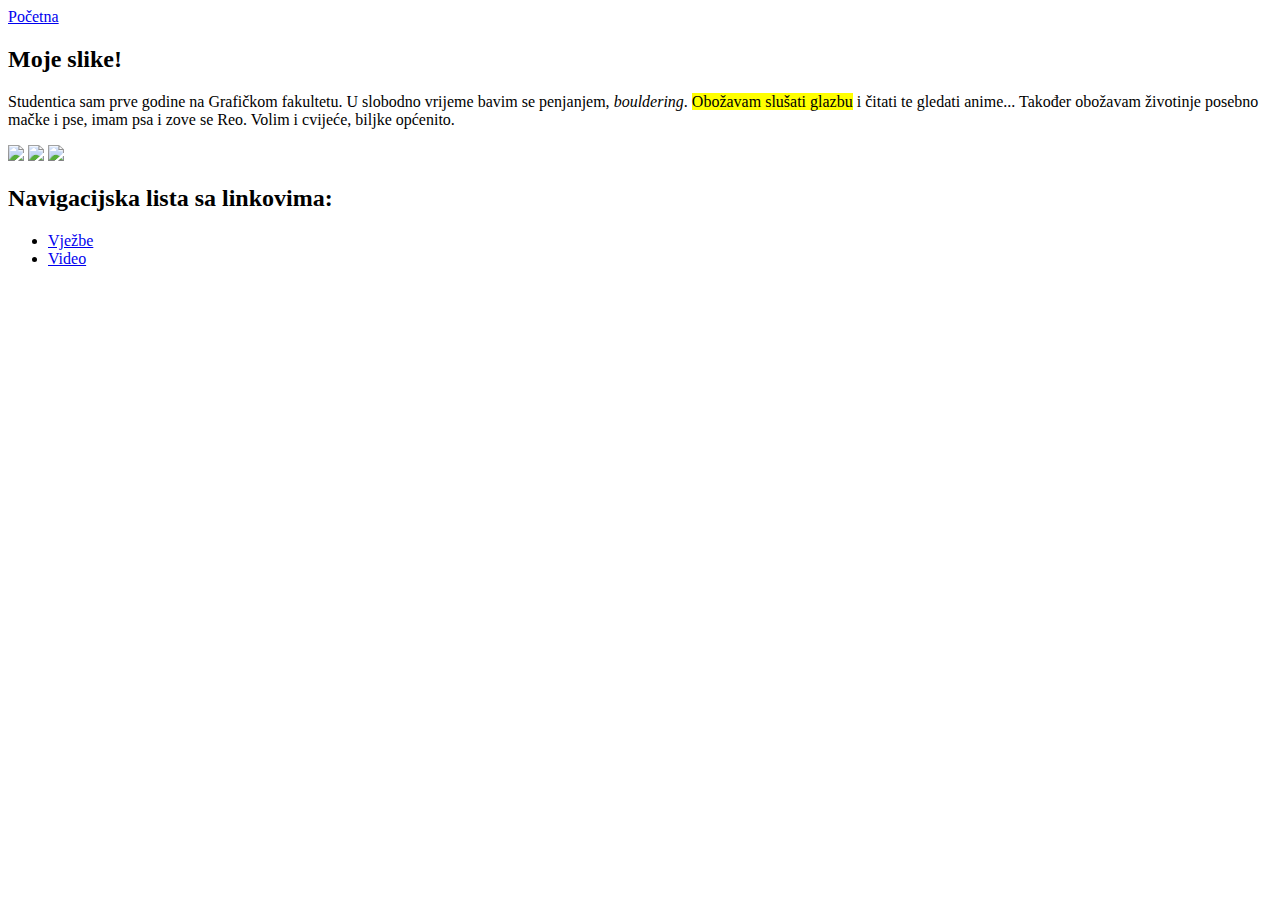
==== o_meni.html @ e13d16d8 "Add files via upload" ====
<!doctype html>
<html>
<head>
<meta charset="utf-8">
<title>o_meni</title>
	<link rel="stylesheet" href="../10, 11/stil.css"/>
</head>
<body class="pozadina">
	<a href="../10, 11/index.html">Početna</a>
	<h2>Moje slike!</h2>
	
<p> Studentica sam prve godine na Grafičkom fakultetu. U slobodno vrijeme bavim se penjanjem, <i>bouldering</i>. <mark>Obožavam slušati glazbu</mark> i čitati te gledati anime... Također obožavam životinje posebno mačke i pse, imam psa i zove se Reo. Volim i cvijeće, biljke općenito.</p>	
	
	<p><img src="slike/cvijece.jpg"/>
	  <img src="slike/cvijece2.jpg"/>
<img src="slike/reo.jpg"/></p>
	
	<h2>Navigacijska lista sa linkovima:</h2>
	<nav>
		<ul> 
			<li><a href="vjezbe.html">Vježbe</a></li>
			<li><a href="video.html">Video</a></li>
		</ul>	
	</nav>	
	
</body>
</html>
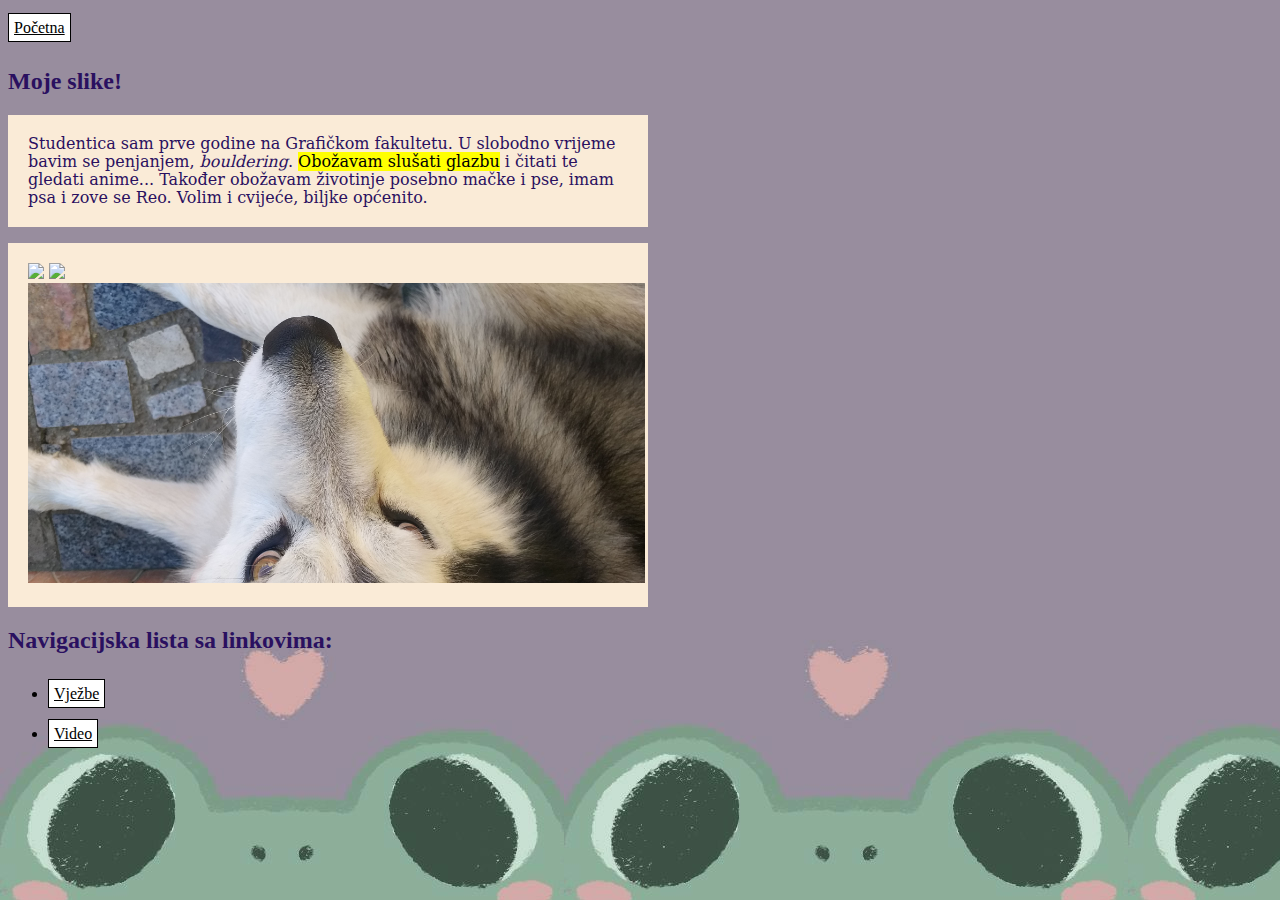
==== commit 2b642cc7: "Add files via upload" ====
--- a/o_meni.html
+++ b/o_meni.html
@@ -3,7 +3,7 @@
 <head>
 <meta charset="utf-8">
 <title>o_meni</title>
-	<link rel="stylesheet" href="../10, 11/stil.css"/>
+	<link rel="stylesheet" href="stil.css">
 </head>
 <body class="pozadina">
 	<a href="../10, 11/index.html">Početna</a>
--- a/stil.css
+++ b/stil.css
@@ -0,0 +1,46 @@
+@charset "utf-8";
+/* CSS Document */
+p{
+	color: #2A1060;
+	font-family: Constantia, "Lucida Bright", "DejaVu Serif", Georgia, "serif"; 
+	font-size: 16px;
+	line-height: 18px;
+	width: 600px;
+	background-color: antiquewhite;
+	padding: 20px;
+}
+.paragraf_2 {color:#2A1060; background-color: rgba(255, 255, 255, 0.5)} .novi_blok {
+	background-color: rgba(255, 255, 255, 0.9);
+	padding: 20px;
+	margin: 20px;
+	width: 50%;
+}
+h1 {
+	font-family: "EmaNovosel";
+	color: #2A1060;
+}
+h2 {
+	font-family: "aclonica";
+	color: #2A1060
+} 
+
+span {color: rgb(255, 0, 255);}
+.pozadina {
+	background-image: url("slike/pozadina.jpeg");
+}
+.drugapozadina {
+	background-color: #6BA8B8;
+}
+a:link {
+	color: black;
+	background-color: white;
+	padding: 5px;
+	line-height: 40px;
+	border: 1px solid #000000;
+}
+a:hover {
+	background-color: darkgray;
+}
+img {
+	height: 300px
+}